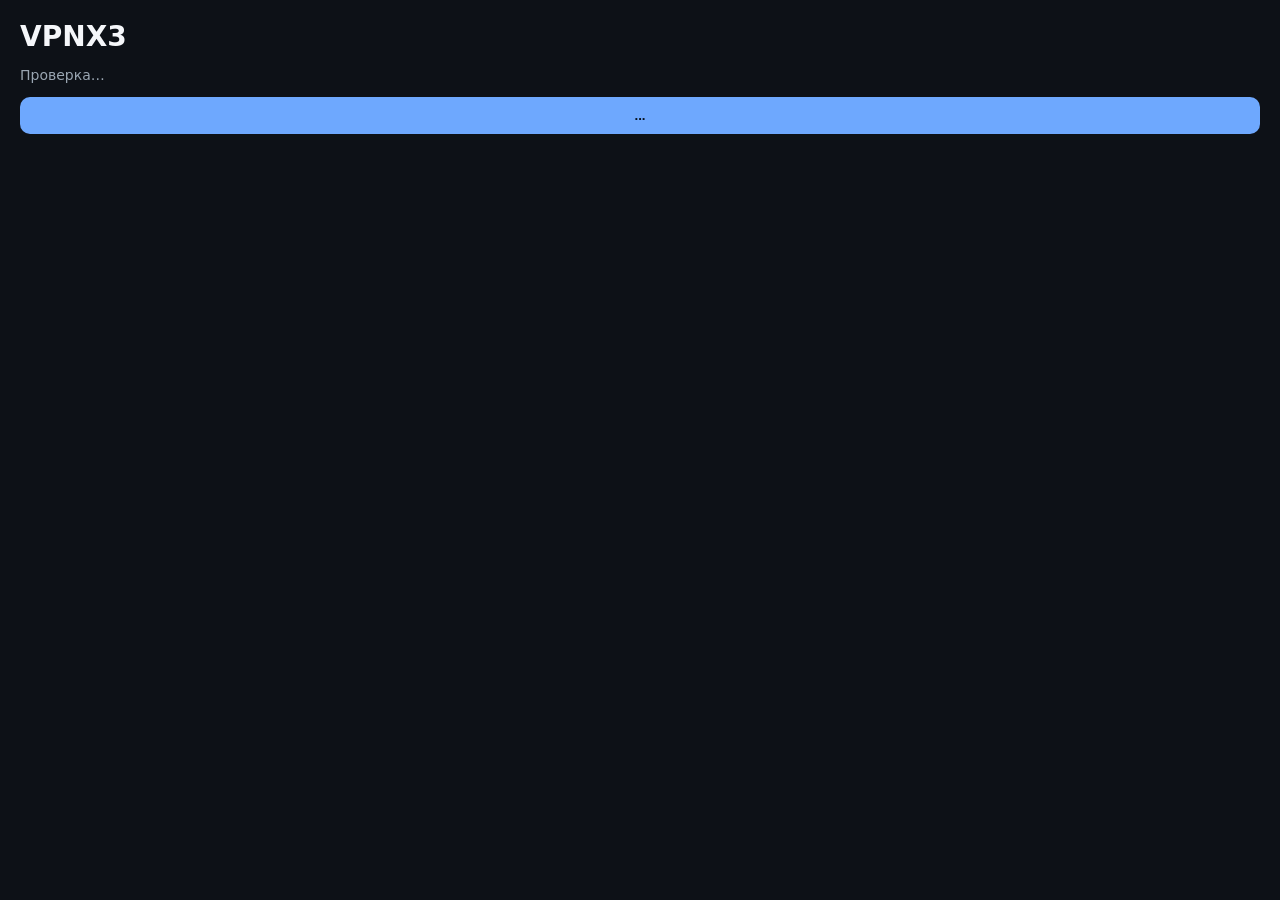
==== apps/browser-extension/firefox/popup.html @ d14fdf0e "feat(browser): add Chrome and Firefox clients with signed config and proxy auth" ====
<!doctype html>
<html lang="ru">
<head><meta charset="utf-8"><meta name="viewport" content="width=device-width,initial-scale=1"><link rel="stylesheet" href="popup.css"><title>VPNX3</title></head>
<body>
  <main>
    <h1>VPNX3</h1>
    <p id="status">Проверка…</p>
    <button id="toggle" disabled>...</button>
    <p id="detail"></p>
  </main>
  <script src="popup.js"></script>
</body>
</html>
---- apps/browser-extension/firefox/popup.css ----
body{margin:0;background:#0d1117;color:#f5f7fa;font:14px system-ui;min-width:280px}main{padding:20px}h1{margin:0 0 12px}button{width:100%;padding:11px;border:0;border-radius:10px;background:#6ea8fe;color:#07111f;font-weight:700}p{color:#9aa6b2}#detail{font-size:12px;word-break:break-all}
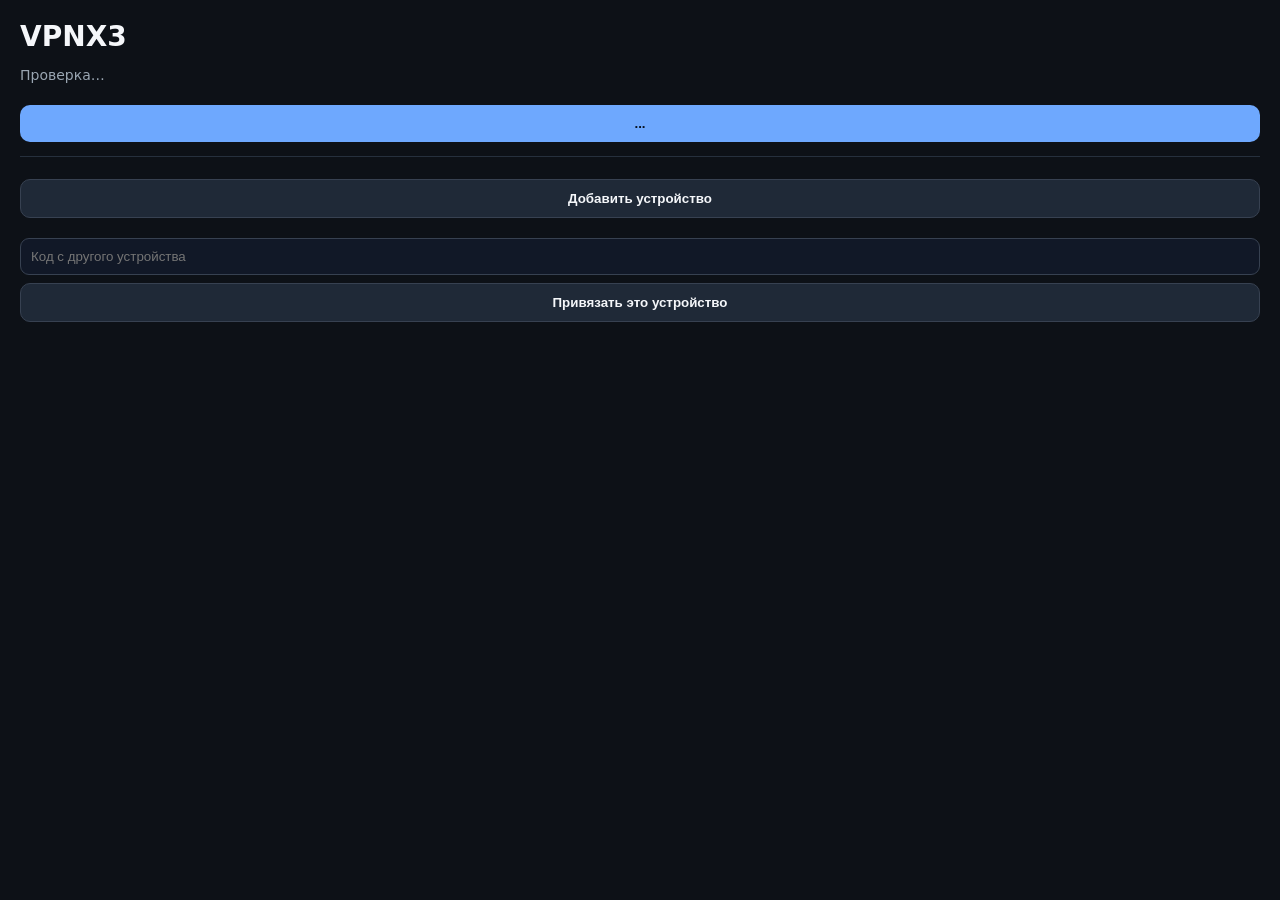
==== commit 1de391d0: "feat(browser): share paid accounts across extensions with pairing codes" ====
--- a/apps/browser-extension/firefox/popup.html
+++ b/apps/browser-extension/firefox/popup.html
@@ -5,8 +5,14 @@
   <main>
     <h1>VPNX3</h1>
     <p id="status">Проверка…</p>
+    <p id="account"></p>
     <button id="toggle" disabled>...</button>
     <p id="detail"></p>
+    <hr>
+    <button id="createPair" class="secondary">Добавить устройство</button>
+    <p id="pairCode"></p>
+    <input id="pairInput" placeholder="Код с другого устройства" autocomplete="off">
+    <button id="claimPair" class="secondary">Привязать это устройство</button>
   </main>
   <script src="popup.js"></script>
 </body>
--- a/apps/browser-extension/firefox/popup.css
+++ b/apps/browser-extension/firefox/popup.css
@@ -1 +1 @@
-body{margin:0;background:#0d1117;color:#f5f7fa;font:14px system-ui;min-width:280px}main{padding:20px}h1{margin:0 0 12px}button{width:100%;padding:11px;border:0;border-radius:10px;background:#6ea8fe;color:#07111f;font-weight:700}p{color:#9aa6b2}#detail{font-size:12px;word-break:break-all}+body{margin:0;background:#0d1117;color:#f5f7fa;font:14px system-ui;min-width:300px}main{padding:20px}h1{margin:0 0 12px}button{width:100%;padding:11px;border:0;border-radius:10px;background:#6ea8fe;color:#07111f;font-weight:700;margin-top:8px}.secondary{background:#1f2937;color:#f5f7fa;border:1px solid #374151}input{box-sizing:border-box;width:100%;padding:10px;border-radius:9px;border:1px solid #374151;background:#111827;color:#fff;margin-top:8px}p{color:#9aa6b2}#detail,#pairCode{font-size:12px;word-break:break-all}hr{border:0;border-top:1px solid #26303d;margin:14px 0}
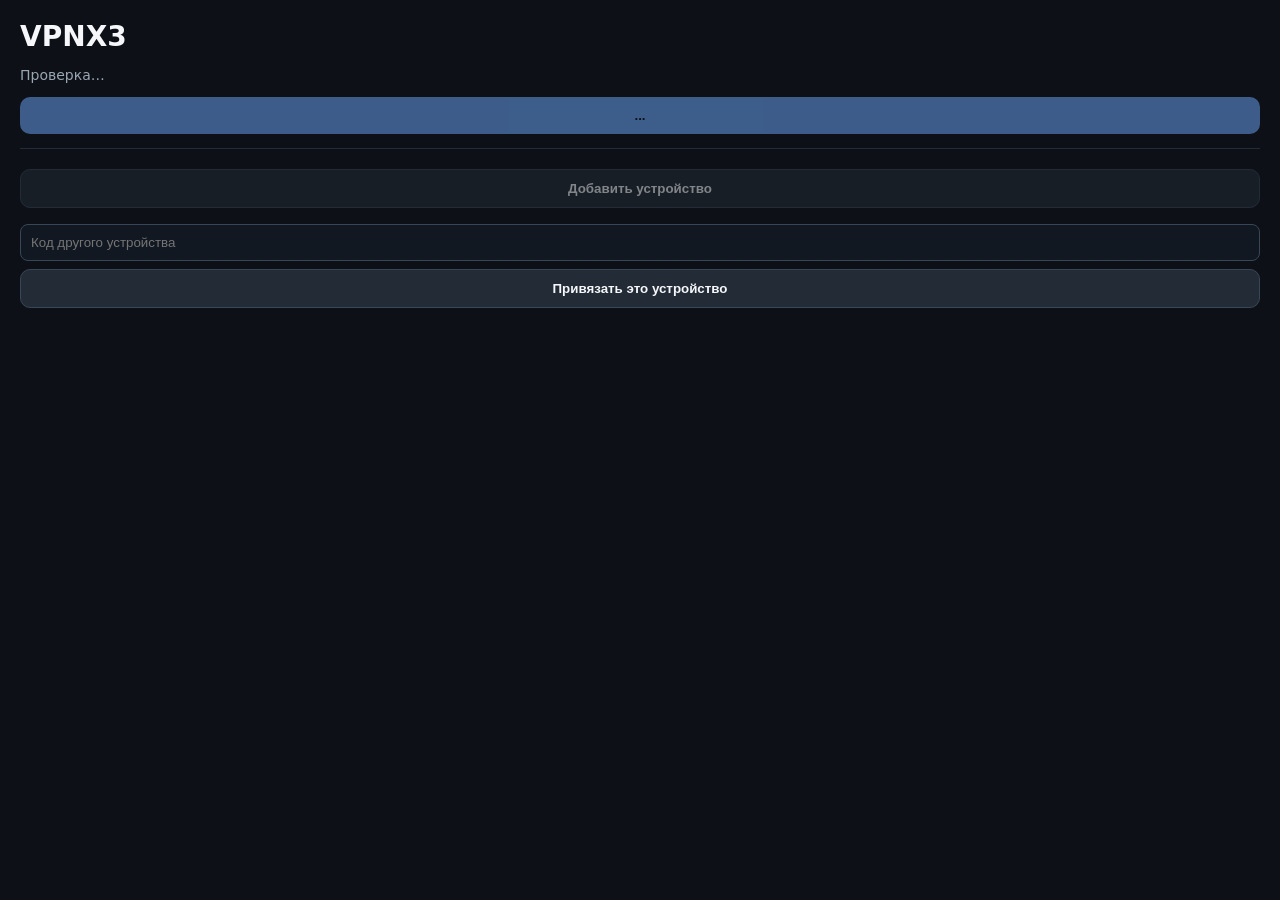
==== commit f2d4341e: "feat(browser): share paid accounts across Android Chrome and Firefox" ====
--- a/apps/browser-extension/firefox/popup.html
+++ b/apps/browser-extension/firefox/popup.html
@@ -7,12 +7,15 @@
     <p id="status">Проверка…</p>
     <p id="account"></p>
     <button id="toggle" disabled>...</button>
+
+    <section>
+      <button id="pairCreate" class="secondary" disabled>Добавить устройство</button>
+      <div id="pairCode" class="code"></div>
+      <input id="pairInput" type="text" autocomplete="off" placeholder="Код другого устройства">
+      <button id="pairClaim" class="secondary">Привязать это устройство</button>
+    </section>
+
     <p id="detail"></p>
-    <hr>
-    <button id="createPair" class="secondary">Добавить устройство</button>
-    <p id="pairCode"></p>
-    <input id="pairInput" placeholder="Код с другого устройства" autocomplete="off">
-    <button id="claimPair" class="secondary">Привязать это устройство</button>
   </main>
   <script src="popup.js"></script>
 </body>
--- a/apps/browser-extension/firefox/popup.css
+++ b/apps/browser-extension/firefox/popup.css
@@ -1 +1 @@
-body{margin:0;background:#0d1117;color:#f5f7fa;font:14px system-ui;min-width:300px}main{padding:20px}h1{margin:0 0 12px}button{width:100%;padding:11px;border:0;border-radius:10px;background:#6ea8fe;color:#07111f;font-weight:700;margin-top:8px}.secondary{background:#1f2937;color:#f5f7fa;border:1px solid #374151}input{box-sizing:border-box;width:100%;padding:10px;border-radius:9px;border:1px solid #374151;background:#111827;color:#fff;margin-top:8px}p{color:#9aa6b2}#detail,#pairCode{font-size:12px;word-break:break-all}hr{border:0;border-top:1px solid #26303d;margin:14px 0}+body{margin:0;background:#0d1117;color:#f5f7fa;font:14px system-ui;min-width:300px}main{padding:20px}h1{margin:0 0 12px}button{width:100%;padding:11px;border:0;border-radius:10px;background:#6ea8fe;color:#07111f;font-weight:700;cursor:pointer}button:disabled{opacity:.5;cursor:default}.secondary{margin-top:8px;background:#222b36;color:#f5f7fa;border:1px solid #394655}p{color:#9aa6b2}#detail{font-size:12px;word-break:break-all}section{margin-top:14px;padding-top:12px;border-top:1px solid #222b36}input{box-sizing:border-box;width:100%;margin-top:8px;padding:10px;border-radius:8px;border:1px solid #394655;background:#111821;color:#fff}.code{margin-top:8px;font:700 18px ui-monospace,monospace;letter-spacing:1px;word-break:break-all}
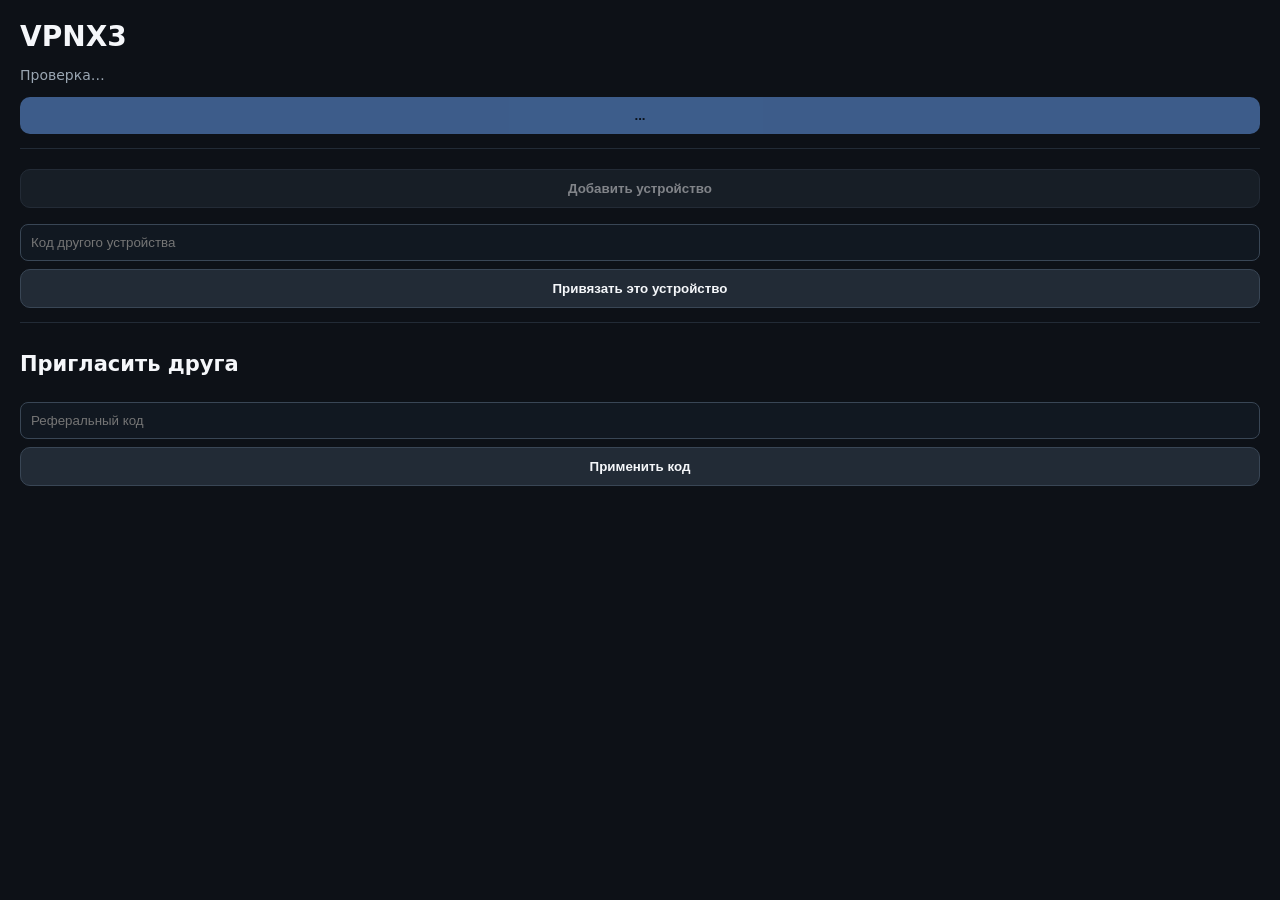
==== commit c336e3c0: "feat(growth): complete referral funnel across browser clients and admin" ====
--- a/apps/browser-extension/firefox/popup.html
+++ b/apps/browser-extension/firefox/popup.html
@@ -15,6 +15,14 @@
       <button id="pairClaim" class="secondary">Привязать это устройство</button>
     </section>
 
+    <section>
+      <h2>Пригласить друга</h2>
+      <div id="referralCode" class="code"></div>
+      <div id="referralState"></div>
+      <input id="referralInput" type="text" autocomplete="off" placeholder="Реферальный код">
+      <button id="referralClaim" class="secondary">Применить код</button>
+    </section>
+
     <p id="detail"></p>
   </main>
   <script src="popup.js"></script>
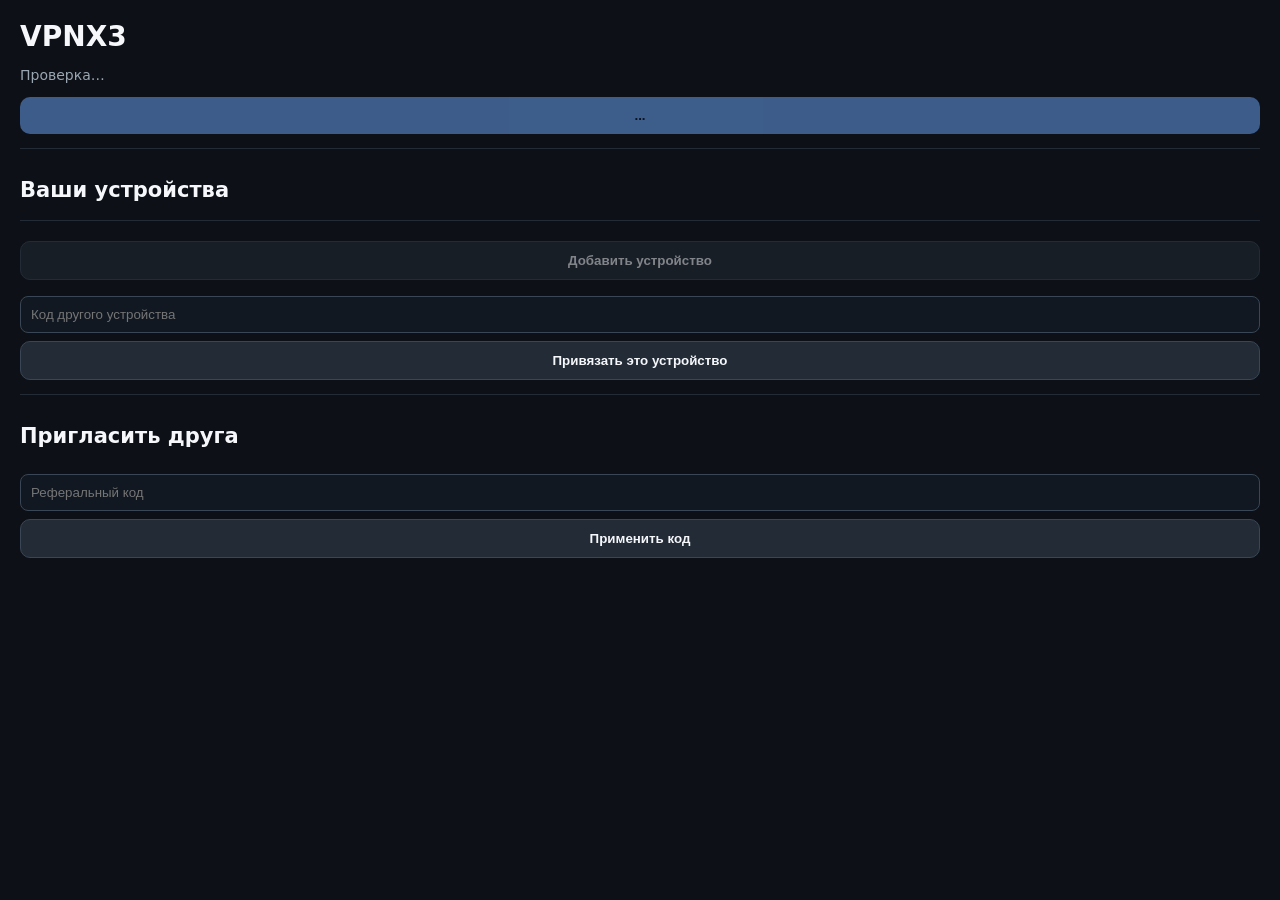
==== commit 31c16221: "feat(browser): add self-service account device revocation" ====
--- a/apps/browser-extension/firefox/popup.html
+++ b/apps/browser-extension/firefox/popup.html
@@ -5,8 +5,14 @@
   <main>
     <h1>VPNX3</h1>
     <p id="status">Проверка…</p>
+    <p id="update"></p>
     <p id="account"></p>
     <button id="toggle" disabled>...</button>
+
+    <section>
+      <h2>Ваши устройства</h2>
+      <div id="devices"></div>
+    </section>
 
     <section>
       <button id="pairCreate" class="secondary" disabled>Добавить устройство</button>
